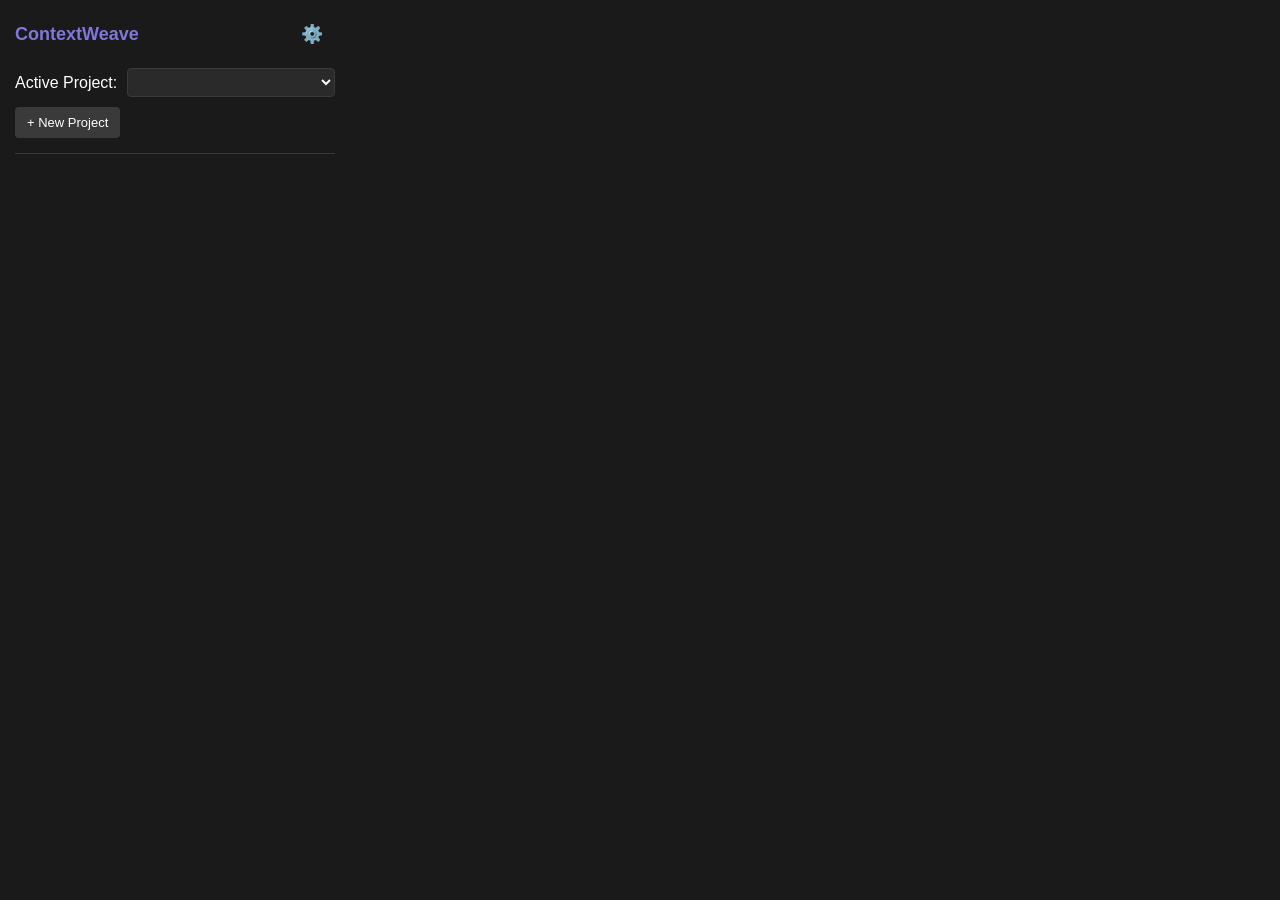
==== extension/popup.html @ 8b8ff999 "Add browser extension, popup UI, and setup scripts Add a Chrome extension UI (manifest.json, popup.h" ====
<!DOCTYPE html>
<html>
<head>
  <meta charset="UTF-8">
  <title>ContextWeave</title>
  <link rel="stylesheet" href="popup.css">
</head>
<body>
  <div class="header">
    <h1>ContextWeave</h1>
    <button id="settings-toggle">⚙️</button>
  </div>

  <div id="settings-panel" class="hidden">
    <div class="field">
      <label>Obsidian API Key</label>
      <input type="password" id="obsidian-api-key">
    </div>
    <div class="field">
      <label>Obsidian Port</label>
      <input type="text" id="obsidian-port" value="27123">
    </div>
    <div class="field">
      <label>Ollama Model</label>
      <input type="text" id="ollama-model" value="mistral">
    </div>
    <button id="save-settings" class="primary">Save Settings</button>
  </div>

  <div id="main-content">
    <section class="project-selector">
      <div class="row">
        <label>Active Project:</label>
        <select id="project-dropdown"></select>
      </div>
      <div id="new-project-container">
        <button id="add-project-btn">+ New Project</button>
        <input type="text" id="new-project-input" class="hidden" placeholder="slug-name">
      </div>
    </section>

    <hr>

    <section id="chat-capture-section" class="hidden">
      <p>Platform: <span id="platform-name">-</span></p>
      <p>Turns captured: <span id="turns-count">0</span></p>
      <button id="capture-btn" class="primary">Capture & Compress</button>
      <div class="row mt-10">
        <button id="copy-md-btn" disabled>Copy MD</button>
        <button id="save-vault-btn" disabled>Save to Vault</button>
      </div>
      <p class="status-msg mt-10">Last capture: <span id="last-capture-time">never</span></p>
      <p class="status-msg">Tokens saved (est): <span id="token-estimate">-</span></p>
    </section>

    <section id="web-clipper-section" class="hidden">
      <button id="clip-btn" class="primary">Clip this page</button>
      <div class="row mt-10">
        <label>Mode:</label>
        <select id="clip-mode">
          <option value="full">Full page</option>
          <option value="selection">Selection</option>
          <option value="summary">Summary only</option>
        </select>
      </div>
      <p class="status-msg mt-10">Auto-tag to: <span id="tag-project-name">-</span></p>
    </section>
  </div>

  <div id="spinner" class="spinner hidden"></div>

  <script src="popup.js"></script>
</body>
</html>
---- extension/popup.css ----
body {
  width: 320px;
  background-color: #1a1a1a;
  color: white;
  font-family: -apple-system, BlinkMacSystemFont, "Segoe UI", Roboto, Helvetica, Arial, sans-serif;
  margin: 0;
  padding: 15px;
}

h1 {
  font-size: 18px;
  margin: 0;
  color: #7F77DD;
}

.header {
  display: flex;
  justify-content: space-between;
  align-items: center;
  margin-bottom: 15px;
}

#settings-toggle {
  background: none;
  border: none;
  cursor: pointer;
  font-size: 18px;
}

.hidden {
  display: none !important;
}

.row {
  display: flex;
  align-items: center;
  gap: 10px;
  margin-bottom: 10px;
}

.mt-10 {
  margin-top: 10px;
}

select, input {
  background-color: #2a2a2a;
  color: white;
  border: 1px solid #3a3a3a;
  padding: 5px;
  border-radius: 4px;
  flex-grow: 1;
}

button {
  background-color: #3a3a3a;
  color: white;
  border: none;
  padding: 8px 12px;
  border-radius: 4px;
  cursor: pointer;
  font-size: 13px;
}

button:hover {
  background-color: #4a4a4a;
}

button:disabled {
  opacity: 0.5;
  cursor: not-allowed;
}

button.primary {
  background-color: #7F77DD;
  width: 100%;
  font-weight: bold;
}

button.primary:hover {
  background-color: #8f87ed;
}

hr {
  border: 0;
  border-top: 1px solid #3a3a3a;
  margin: 15px 0;
}

.status-msg {
  font-size: 11px;
  color: #888;
  margin: 5px 0;
}

.spinner {
  width: 20px;
  height: 20px;
  border: 2px solid rgba(255,255,255,0.1);
  border-left-color: #7F77DD;
  border-radius: 50%;
  animation: spin 1s linear infinite;
  margin: 10px auto;
}

@keyframes spin {
  to { transform: rotate(360deg); }
}

#settings-panel {
  background-color: #252525;
  padding: 10px;
  border-radius: 8px;
  margin-bottom: 15px;
  border: 1px solid #333;
}

.field {
  margin-bottom: 10px;
}

.field label {
  display: block;
  font-size: 11px;
  margin-bottom: 4px;
  color: #aaa;
}
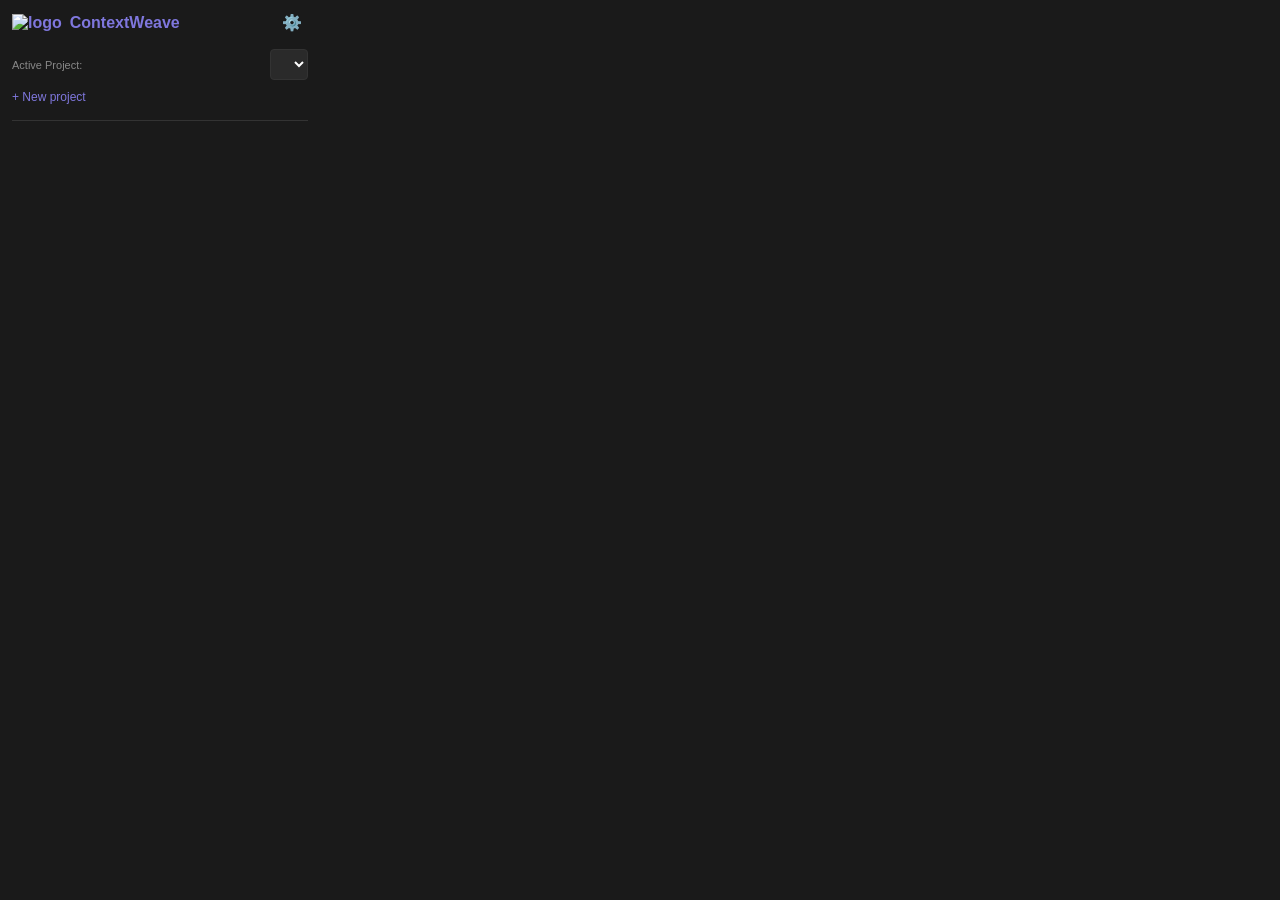
==== commit 8bec0a33: "Add adapters, inject banner, and UI updates Introduce new platform adapters (chatgpt, claude_ai, gem" ====
--- a/extension/popup.html
+++ b/extension/popup.html
@@ -2,60 +2,70 @@
 <html>
 <head>
   <meta charset="UTF-8">
-  <title>ContextWeave</title>
   <link rel="stylesheet" href="popup.css">
 </head>
 <body>
   <div class="header">
-    <h1>ContextWeave</h1>
-    <button id="settings-toggle">⚙️</button>
+    <div class="logo-group">
+      <img src="icons/icon16.png" alt="logo">
+      <span>ContextWeave</span>
+    </div>
+    <button id="settings-toggle" class="icon-btn">⚙️</button>
   </div>
 
-  <div id="settings-panel" class="hidden">
+  <div id="settings-panel" class="panel hidden">
+    <h3>Settings</h3>
     <div class="field">
       <label>Obsidian API Key</label>
-      <input type="password" id="obsidian-api-key">
+      <input type="password" id="api-key" placeholder="Bearer ...">
     </div>
     <div class="field">
       <label>Obsidian Port</label>
-      <input type="text" id="obsidian-port" value="27123">
+      <input type="text" id="vault-port" value="27123">
     </div>
     <div class="field">
       <label>Ollama Model</label>
       <input type="text" id="ollama-model" value="mistral">
     </div>
-    <button id="save-settings" class="primary">Save Settings</button>
+    <button id="save-settings" class="primary-btn">Save Settings</button>
   </div>
 
-  <div id="main-content">
-    <section class="project-selector">
+  <div id="main-panel" class="panel">
+    <section id="project-section">
       <div class="row">
         <label>Active Project:</label>
-        <select id="project-dropdown"></select>
+        <select id="project-select"></select>
       </div>
-      <div id="new-project-container">
-        <button id="add-project-btn">+ New Project</button>
-        <input type="text" id="new-project-input" class="hidden" placeholder="slug-name">
+      <div id="new-project-row" class="row">
+        <button id="add-project-btn" class="text-btn">+ New project</button>
+        <input type="text" id="new-project-input" class="hidden" placeholder="project-slug">
       </div>
     </section>
 
     <hr>
 
-    <section id="chat-capture-section" class="hidden">
-      <p>Platform: <span id="platform-name">-</span></p>
-      <p>Turns captured: <span id="turns-count">0</span></p>
-      <button id="capture-btn" class="primary">Capture & Compress</button>
-      <div class="row mt-10">
-        <button id="copy-md-btn" disabled>Copy MD</button>
-        <button id="save-vault-btn" disabled>Save to Vault</button>
+    <section id="chat-section" class="hidden">
+      <div class="status-row">
+        <span>Platform: <b id="detected-platform">-</b></span>
+        <span>Turns: <b id="turn-count">0</b></span>
       </div>
-      <p class="status-msg mt-10">Last capture: <span id="last-capture-time">never</span></p>
-      <p class="status-msg">Tokens saved (est): <span id="token-estimate">-</span></p>
+      
+      <button id="capture-btn" class="primary-btn">Capture & Compress</button>
+      
+      <div id="capture-actions" class="row hidden">
+        <button id="copy-btn" class="secondary-btn">Copy MD</button>
+        <button id="save-btn" class="secondary-btn">Save to Vault</button>
+      </div>
+
+      <div id="capture-stats" class="stats hidden">
+        <div id="last-capture-time">Last capture: never</div>
+        <div id="token-estimate">Tokens saved: —</div>
+      </div>
     </section>
 
-    <section id="web-clipper-section" class="hidden">
-      <button id="clip-btn" class="primary">Clip this page</button>
-      <div class="row mt-10">
+    <section id="clipper-section" class="hidden">
+      <h3>Web Clipper</h3>
+      <div class="field">
         <label>Mode:</label>
         <select id="clip-mode">
           <option value="full">Full page</option>
@@ -63,12 +73,12 @@
           <option value="summary">Summary only</option>
         </select>
       </div>
-      <p class="status-msg mt-10">Auto-tag to: <span id="tag-project-name">-</span></p>
+      <button id="clip-btn" class="primary-btn">Clip this page</button>
     </section>
+
+    <div id="status-msg" class="status-msg"></div>
   </div>
 
-  <div id="spinner" class="spinner hidden"></div>
-
-  <script src="popup.js"></script>
+  <script src="popup.js" type="module"></script>
 </body>
 </html>
--- a/extension/popup.css
+++ b/extension/popup.css
@@ -1,126 +1,156 @@
 body {
   width: 320px;
   background-color: #1a1a1a;
-  color: white;
+  color: #ffffff;
   font-family: -apple-system, BlinkMacSystemFont, "Segoe UI", Roboto, Helvetica, Arial, sans-serif;
   margin: 0;
-  padding: 15px;
-}
-
-h1 {
-  font-size: 18px;
-  margin: 0;
-  color: #7F77DD;
+  padding: 12px;
+  box-sizing: border-box;
 }
 
 .header {
   display: flex;
   justify-content: space-between;
   align-items: center;
-  margin-bottom: 15px;
+  margin-bottom: 16px;
 }
 
-#settings-toggle {
+.logo-group {
+  display: flex;
+  align-items: center;
+  gap: 8px;
+  font-weight: bold;
+  color: #7F77DD;
+}
+
+.icon-btn {
   background: none;
   border: none;
   cursor: pointer;
-  font-size: 18px;
+  font-size: 16px;
+  color: #888;
+}
+
+.panel {
+  display: flex;
+  flex-direction: column;
+  gap: 12px;
+}
+
+section {
+  display: flex;
+  flex-direction: column;
+  gap: 10px;
+}
+
+h3 {
+  margin: 0;
+  font-size: 14px;
+  text-transform: uppercase;
+  color: #888;
+  letter-spacing: 0.5px;
+}
+
+.row {
+  display: flex;
+  align-items: center;
+  gap: 8px;
+  justify-content: space-between;
+}
+
+.field {
+  display: flex;
+  flex-direction: column;
+  gap: 4px;
+}
+
+label {
+  font-size: 11px;
+  color: #888;
+}
+
+select, input {
+  background: #2a2a2a;
+  border: 1px solid #333;
+  color: white;
+  padding: 6px 8px;
+  border-radius: 4px;
+  font-size: 13px;
+}
+
+input:focus {
+  outline: none;
+  border-color: #7F77DD;
+}
+
+.primary-btn {
+  background-color: #7F77DD;
+  color: white;
+  border: none;
+  padding: 10px;
+  border-radius: 4px;
+  cursor: pointer;
+  font-weight: 600;
+  transition: opacity 0.2s;
+}
+
+.primary-btn:hover {
+  opacity: 0.9;
+}
+
+.primary-btn:disabled {
+  background-color: #444;
+  cursor: not-allowed;
+}
+
+.secondary-btn {
+  background-color: #333;
+  color: white;
+  border: 1px solid #444;
+  padding: 8px;
+  border-radius: 4px;
+  cursor: pointer;
+  flex: 1;
+}
+
+.text-btn {
+  background: none;
+  border: none;
+  color: #7F77DD;
+  cursor: pointer;
+  font-size: 12px;
+  padding: 0;
+}
+
+.status-row {
+  display: flex;
+  justify-content: space-between;
+  font-size: 12px;
+  color: #bbb;
+}
+
+.stats {
+  font-size: 11px;
+  color: #888;
+  display: flex;
+  flex-direction: column;
+  gap: 2px;
+  border-top: 1px solid #333;
+  padding-top: 8px;
+}
+
+.status-msg {
+  font-size: 12px;
+  text-align: center;
+  min-height: 18px;
 }
 
 .hidden {
   display: none !important;
 }
 
-.row {
-  display: flex;
-  align-items: center;
-  gap: 10px;
-  margin-bottom: 10px;
+hr {
+  border: none;
+  border-top: 1px solid #333;
+  margin: 4px 0;
 }
-
-.mt-10 {
-  margin-top: 10px;
-}
-
-select, input {
-  background-color: #2a2a2a;
-  color: white;
-  border: 1px solid #3a3a3a;
-  padding: 5px;
-  border-radius: 4px;
-  flex-grow: 1;
-}
-
-button {
-  background-color: #3a3a3a;
-  color: white;
-  border: none;
-  padding: 8px 12px;
-  border-radius: 4px;
-  cursor: pointer;
-  font-size: 13px;
-}
-
-button:hover {
-  background-color: #4a4a4a;
-}
-
-button:disabled {
-  opacity: 0.5;
-  cursor: not-allowed;
-}
-
-button.primary {
-  background-color: #7F77DD;
-  width: 100%;
-  font-weight: bold;
-}
-
-button.primary:hover {
-  background-color: #8f87ed;
-}
-
-hr {
-  border: 0;
-  border-top: 1px solid #3a3a3a;
-  margin: 15px 0;
-}
-
-.status-msg {
-  font-size: 11px;
-  color: #888;
-  margin: 5px 0;
-}
-
-.spinner {
-  width: 20px;
-  height: 20px;
-  border: 2px solid rgba(255,255,255,0.1);
-  border-left-color: #7F77DD;
-  border-radius: 50%;
-  animation: spin 1s linear infinite;
-  margin: 10px auto;
-}
-
-@keyframes spin {
-  to { transform: rotate(360deg); }
-}
-
-#settings-panel {
-  background-color: #252525;
-  padding: 10px;
-  border-radius: 8px;
-  margin-bottom: 15px;
-  border: 1px solid #333;
-}
-
-.field {
-  margin-bottom: 10px;
-}
-
-.field label {
-  display: block;
-  font-size: 11px;
-  margin-bottom: 4px;
-  color: #aaa;
-}
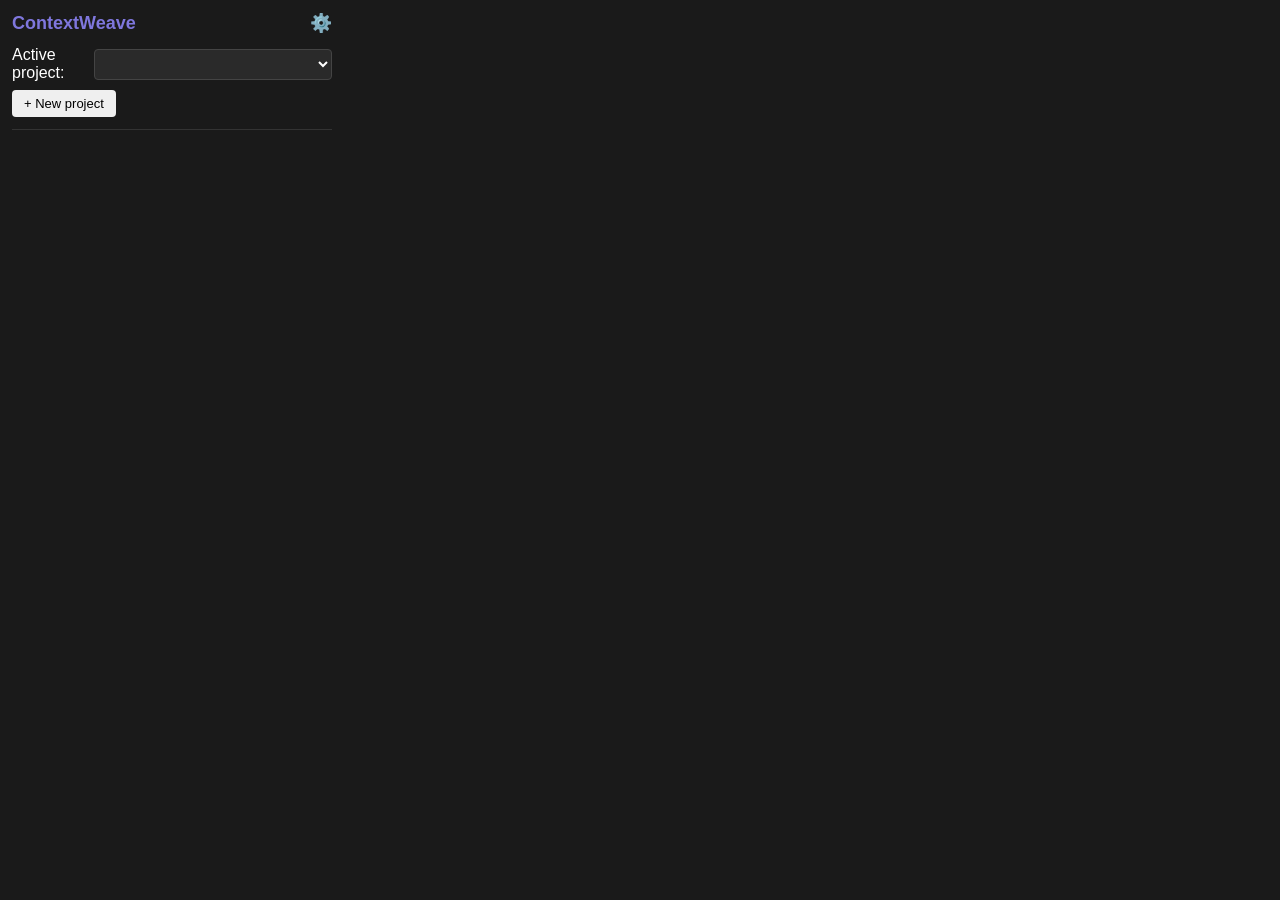
==== commit ff0fed90: "Refactor background, content, popup UI & banner Large refactor across the extension:  - Adapters: fi" ====
--- a/extension/popup.html
+++ b/extension/popup.html
@@ -2,83 +2,82 @@
 <html>
 <head>
   <meta charset="UTF-8">
+  <title>ContextWeave</title>
   <link rel="stylesheet" href="popup.css">
 </head>
 <body>
-  <div class="header">
-    <div class="logo-group">
-      <img src="icons/icon16.png" alt="logo">
-      <span>ContextWeave</span>
+  <div class="container">
+    <header>
+      <h1>ContextWeave</h1>
+      <button id="settings-btn" title="Settings">⚙️</button>
+    </header>
+
+    <div id="settings-panel" class="hidden">
+      <h3>Settings</h3>
+      <div class="input-group">
+        <label>Obsidian API Key</label>
+        <input type="password" id="api-key" placeholder="Enter API Key">
+      </div>
+      <div class="input-group">
+        <label>Ollama Model</label>
+        <input type="text" id="ollama-model" value="mistral">
+      </div>
+      <div class="input-group">
+        <label>Obsidian Port</label>
+        <input type="text" id="obsidian-port" value="27123">
+      </div>
+      <button id="save-settings" class="primary">Save</button>
+      <hr>
     </div>
-    <button id="settings-toggle" class="icon-btn">⚙️</button>
-  </div>
 
-  <div id="settings-panel" class="panel hidden">
-    <h3>Settings</h3>
-    <div class="field">
-      <label>Obsidian API Key</label>
-      <input type="password" id="api-key" placeholder="Bearer ...">
-    </div>
-    <div class="field">
-      <label>Obsidian Port</label>
-      <input type="text" id="vault-port" value="27123">
-    </div>
-    <div class="field">
-      <label>Ollama Model</label>
-      <input type="text" id="ollama-model" value="mistral">
-    </div>
-    <button id="save-settings" class="primary-btn">Save Settings</button>
-  </div>
-
-  <div id="main-panel" class="panel">
-    <section id="project-section">
+    <!-- Section 1: Project Selector -->
+    <section class="project-selector">
       <div class="row">
-        <label>Active Project:</label>
-        <select id="project-select"></select>
+        <label>Active project:</label>
+        <select id="project-dropdown"></select>
       </div>
-      <div id="new-project-row" class="row">
-        <button id="add-project-btn" class="text-btn">+ New project</button>
+      <div id="new-project-container">
+        <button id="show-new-project">+ New project</button>
         <input type="text" id="new-project-input" class="hidden" placeholder="project-slug">
       </div>
     </section>
 
     <hr>
 
-    <section id="chat-section" class="hidden">
-      <div class="status-row">
-        <span>Platform: <b id="detected-platform">-</b></span>
-        <span>Turns: <b id="turn-count">0</b></span>
+    <!-- Section 2: Chat Capture -->
+    <section id="chat-capture" class="hidden">
+      <div class="detected-info">
+        <p>Platform detected: <span id="platform-name">...</span></p>
+        <p>Turns captured: <span id="turns-count">0</span></p>
       </div>
-      
-      <button id="capture-btn" class="primary-btn">Capture & Compress</button>
-      
-      <div id="capture-actions" class="row hidden">
-        <button id="copy-btn" class="secondary-btn">Copy MD</button>
-        <button id="save-btn" class="secondary-btn">Save to Vault</button>
+      <button id="capture-btn" class="primary">Capture & Compress</button>
+      <div id="post-capture" class="hidden row secondary-row">
+        <button id="copy-md">Copy MD</button>
+        <button id="save-vault">Save to Vault</button>
       </div>
-
-      <div id="capture-stats" class="stats hidden">
-        <div id="last-capture-time">Last capture: never</div>
-        <div id="token-estimate">Tokens saved: —</div>
+      <div class="stats">
+        <p>Last capture: <span id="last-capture-time">never</span></p>
+        <p>Tokens saved (est): <span id="token-estimate">—</span></p>
       </div>
     </section>
 
-    <section id="clipper-section" class="hidden">
+    <!-- Section 3: Web Clipper -->
+    <section id="web-clipper" class="hidden">
       <h3>Web Clipper</h3>
-      <div class="field">
+      <div class="input-group">
         <label>Mode:</label>
-        <select id="clip-mode">
-          <option value="full">Full page</option>
-          <option value="selection">Selection</option>
-          <option value="summary">Summary only</option>
-        </select>
+        <div class="radio-group">
+          <label><input type="radio" name="clip-mode" value="full" checked> Full page</label>
+          <label><input type="radio" name="clip-mode" value="selection"> Selection</label>
+          <label><input type="radio" name="clip-mode" value="summary"> Summary only</label>
+        </div>
       </div>
-      <button id="clip-btn" class="primary-btn">Clip this page</button>
+      <button id="clip-btn" class="primary">Clip this page</button>
+      <p class="hint">Auto-tag to: <span id="active-project-name">...</span></p>
     </section>
 
-    <div id="status-msg" class="status-msg"></div>
+    <div id="status-msg"></div>
   </div>
-
   <script src="popup.js" type="module"></script>
 </body>
 </html>
--- a/extension/popup.css
+++ b/extension/popup.css
@@ -1,156 +1,141 @@
 body {
-  width: 320px;
   background-color: #1a1a1a;
   color: #ffffff;
   font-family: -apple-system, BlinkMacSystemFont, "Segoe UI", Roboto, Helvetica, Arial, sans-serif;
   margin: 0;
   padding: 12px;
-  box-sizing: border-box;
+  width: 320px;
 }
 
-.header {
+.container {
+  display: flex;
+  column-gap: 8px;
+  flex-direction: column;
+}
+
+header {
   display: flex;
   justify-content: space-between;
   align-items: center;
-  margin-bottom: 16px;
+  margin-bottom: 12px;
 }
 
-.logo-group {
-  display: flex;
-  align-items: center;
-  gap: 8px;
-  font-weight: bold;
+h1 {
+  font-size: 18px;
+  margin: 0;
   color: #7F77DD;
 }
 
-.icon-btn {
-  background: none;
-  border: none;
-  cursor: pointer;
-  font-size: 16px;
-  color: #888;
+h3 {
+  font-size: 14px;
+  margin: 8px 0;
+  color: #7F77DD;
 }
 
-.panel {
-  display: flex;
-  flex-direction: column;
-  gap: 12px;
+button {
+  cursor: pointer;
+  border: none;
+  border-radius: 4px;
+  padding: 6px 12px;
+  font-size: 13px;
+  transition: opacity 0.2s;
 }
 
-section {
-  display: flex;
-  flex-direction: column;
-  gap: 10px;
+button:hover {
+  opacity: 0.8;
 }
 
-h3 {
-  margin: 0;
-  font-size: 14px;
-  text-transform: uppercase;
-  color: #888;
-  letter-spacing: 0.5px;
+button.primary {
+  background-color: #7F77DD;
+  color: white;
+  width: 100%;
+  padding: 10px;
+  font-weight: bold;
+}
+
+button.secondary-row {
+  flex: 1;
 }
 
 .row {
   display: flex;
   align-items: center;
+  justify-content: space-between;
+  margin-bottom: 8px;
   gap: 8px;
-  justify-content: space-between;
 }
 
-.field {
-  display: flex;
-  flex-direction: column;
-  gap: 4px;
+.secondary-row {
+  margin-top: 8px;
+  gap: 8px;
 }
 
-label {
-  font-size: 11px;
-  color: #888;
-}
-
-select, input {
-  background: #2a2a2a;
-  border: 1px solid #333;
-  color: white;
-  padding: 6px 8px;
-  border-radius: 4px;
-  font-size: 13px;
-}
-
-input:focus {
-  outline: none;
-  border-color: #7F77DD;
-}
-
-.primary-btn {
-  background-color: #7F77DD;
-  color: white;
-  border: none;
-  padding: 10px;
-  border-radius: 4px;
-  cursor: pointer;
-  font-weight: 600;
-  transition: opacity 0.2s;
-}
-
-.primary-btn:hover {
-  opacity: 0.9;
-}
-
-.primary-btn:disabled {
-  background-color: #444;
-  cursor: not-allowed;
-}
-
-.secondary-btn {
+.secondary-row button {
   background-color: #333;
   color: white;
-  border: 1px solid #444;
-  padding: 8px;
-  border-radius: 4px;
-  cursor: pointer;
   flex: 1;
 }
 
-.text-btn {
-  background: none;
-  border: none;
-  color: #7F77DD;
-  cursor: pointer;
-  font-size: 12px;
+#settings-btn {
+  background: transparent;
+  font-size: 18px;
   padding: 0;
-}
-
-.status-row {
-  display: flex;
-  justify-content: space-between;
-  font-size: 12px;
-  color: #bbb;
-}
-
-.stats {
-  font-size: 11px;
-  color: #888;
-  display: flex;
-  flex-direction: column;
-  gap: 2px;
-  border-top: 1px solid #333;
-  padding-top: 8px;
-}
-
-.status-msg {
-  font-size: 12px;
-  text-align: center;
-  min-height: 18px;
 }
 
 .hidden {
   display: none !important;
 }
 
+.input-group {
+  margin-bottom: 10px;
+}
+
+.input-group label {
+  display: block;
+  font-size: 12px;
+  margin-bottom: 4px;
+  color: #aaa;
+}
+
+input[type="text"],
+input[type="password"],
+select {
+  width: 100%;
+  background-color: #2a2a2a;
+  border: 1px solid #444;
+  color: white;
+  padding: 6px;
+  border-radius: 4px;
+  box-sizing: border-box;
+}
+
 hr {
-  border: none;
+  border: 0;
   border-top: 1px solid #333;
+  margin: 12px 0;
+}
+
+.detected-info p, .stats p, .hint {
+  font-size: 12px;
   margin: 4px 0;
+  color: #ccc;
 }
+
+.radio-group {
+  display: flex;
+  gap: 10px;
+  font-size: 12px;
+}
+
+.radio-group label {
+  display: flex;
+  align-items: center;
+  gap: 4px;
+  color: white;
+}
+
+#status-msg {
+  font-size: 12px;
+  margin-top: 8px;
+  text-align: center;
+}
